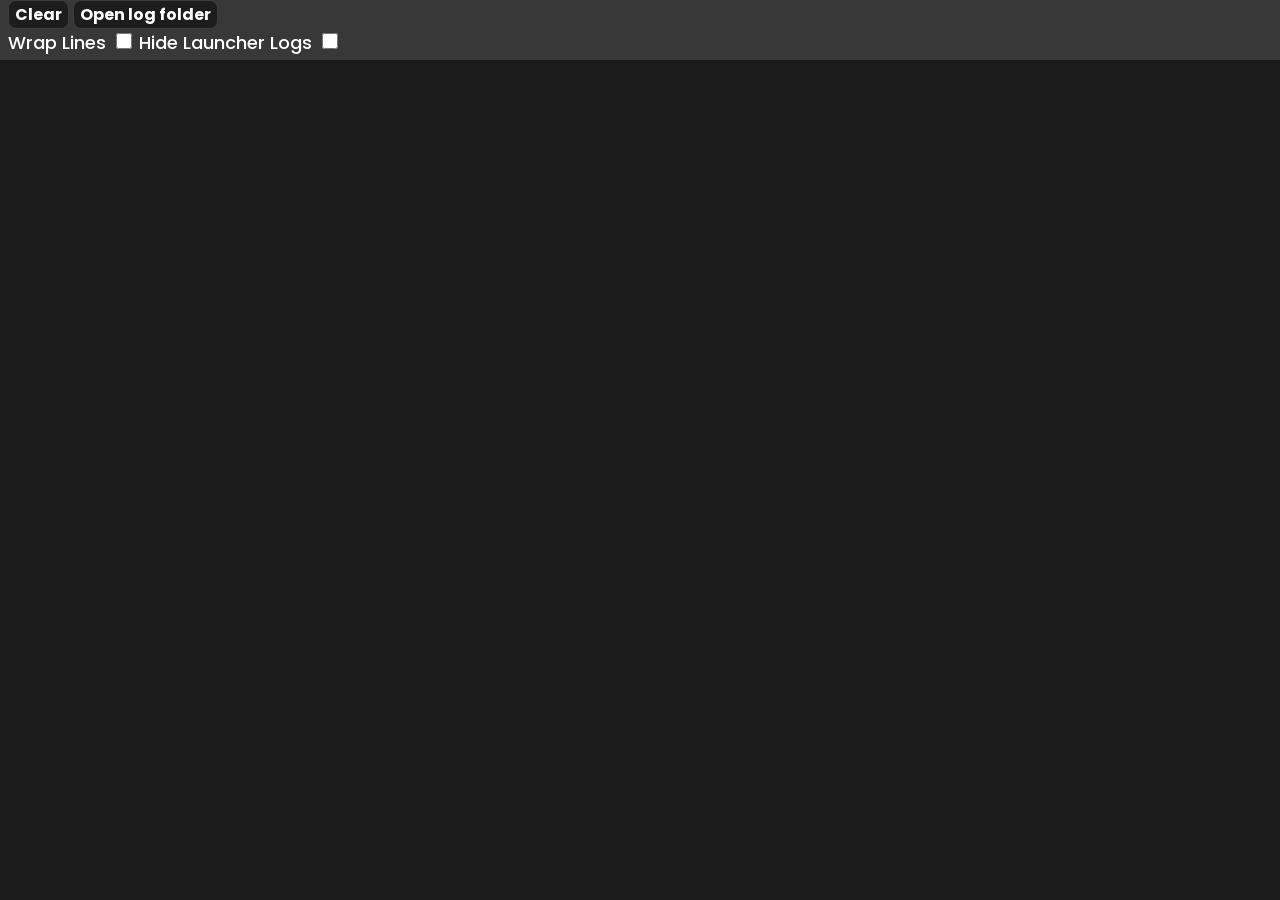
==== src/dev-console.html @ 11684bc3 "Added developer console - Added developer console that shows the game console - Added jetbrains mono" ====
<!DOCTYPE html>
<html lang="en-US">
<head>
    <link rel="stylesheet" href="fonts.css">
    <link rel="stylesheet" href="common.css">
    <link rel="stylesheet" href="dev-console.css">
    <meta charset="UTF-8">
    <meta name="viewport" content="width=device-width, initial-scale=1.0">
    <title>SayKOCraft Developer Console</title>
    <script src="common.js" defer></script>
    <script src="dev-console.js" defer></script>
</head>
<body>
    <div class="stickyBar">
        <div class="buttonPart">
            <button id="console-clear" type="button">Clear</button>
            <button id="console-open-log-folder" type="button">Open log folder</button>
        </div>
        <div class="checkboxPart">
            <label for="console-wraplines">Wrap Lines</label>
            <input type="checkbox" id="console-wraplines">
            <label for="console-hidelauncherlogs">Hide Launcher Logs</label>
            <input type="checkbox" id="console-hidelauncherlogs">
        </div>
    </div>
    <main id="console-output"></main>
</body>
</html>
---- src/fonts.css ----
@font-face {
	font-family: 'Poppins';
	src: url('assets/fonts/poppins/Poppins-Thin.ttf') format('truetype');
	font-weight: 100;
	font-style: normal;
	font-display: swap;
}

@font-face {
	font-family: 'Poppins';
	src: url('assets/fonts/poppins/Poppins-ThinItalic.ttf') format('truetype');
	font-weight: 100;
	font-style: italic;
	font-display: swap;
}

@font-face {
	font-family: 'Poppins';
	src: url('assets/fonts/poppins/Poppins-ExtraLight.ttf') format('truetype');
	font-weight: 200;
	font-style: normal;
	font-display: swap;
}

@font-face {
	font-family: 'Poppins';
	src: url('assets/fonts/poppins/Poppins-ExtraLightItalic.ttf') format('truetype');
	font-weight: 200;
	font-style: italic;
	font-display: swap;
}

@font-face {
	font-family: 'Poppins';
	src: url('assets/fonts/poppins/Poppins-Light.ttf') format('truetype');
	font-weight: 300;
	font-style: normal;
	font-display: swap;
}

@font-face {
	font-family: 'Poppins';
	src: url('assets/fonts/poppins/Poppins-LightItalic.ttf') format('truetype');
	font-weight: 300;
	font-style: italic;
	font-display: swap;
}

@font-face {
	font-family: 'Poppins';
	src: url('assets/fonts/poppins/Poppins-Regular.ttf') format('truetype');
	font-weight: 400;
	font-style: normal;
	font-display: swap;
}

@font-face {
	font-family: 'Poppins';
	src: url('assets/fonts/poppins/Poppins-Italic.ttf') format('truetype');
	font-weight: 400;
	font-style: italic;
	font-display: swap;
}

@font-face {
	font-family: 'Poppins';
	src: url('assets/fonts/poppins/Poppins-Medium.ttf') format('truetype');
	font-weight: 500;
	font-style: normal;
	font-display: swap;
}

@font-face {
	font-family: 'Poppins';
	src: url('assets/fonts/poppins/Poppins-MediumItalic.ttf') format('truetype');
	font-weight: 500;
	font-style: italic;
	font-display: swap;
}

@font-face {
	font-family: 'Poppins';
	src: url('assets/fonts/poppins/Poppins-SemiBold.ttf') format('truetype');
	font-weight: 600;
	font-style: normal;
	font-display: swap;
}

@font-face {
	font-family: 'Poppins';
	src: url('assets/fonts/poppins/Poppins-SemiBoldItalic.ttf') format('truetype');
	font-weight: 600;
	font-style: italic;
	font-display: swap;
}

@font-face {
	font-family: 'Poppins';
	src: url('assets/fonts/poppins/Poppins-Bold.ttf') format('truetype');
	font-weight: 700;
	font-style: normal;
	font-display: swap;
}

@font-face {
	font-family: 'Poppins';
	src: url('assets/fonts/poppins/Poppins-BoldItalic.ttf') format('truetype');
	font-weight: 700;
	font-style: italic;
	font-display: swap;
}

@font-face {
	font-family: 'Poppins';
	src: url('assets/fonts/poppins/Poppins-ExtraBold.ttf') format('truetype');
	font-weight: 800;
	font-style: normal;
	font-display: swap;
}

@font-face {
	font-family: 'Poppins';
	src: url('assets/fonts/poppins/Poppins-ExtraBoldItalic.ttf') format('truetype');
	font-weight: 800;
	font-style: italic;
	font-display: swap;
}

@font-face {
	font-family: 'Poppins';
	src: url('assets/fonts/poppins/Poppins-Black.ttf') format('truetype');
	font-weight: 900;
	font-style: normal;
	font-display: swap;
}

@font-face {
	font-family: 'Poppins';
	src: url('assets/fonts/poppins/Poppins-BlackItalic.ttf') format('truetype');
	font-weight: 900;
	font-style: italic;
	font-display: swap;
}

@font-face {
	font-family: 'JetBrains Mono';
	src: url('assets/fonts/jetbrains-mono/JetBrainsMono-Thin.ttf') format('truetype');
	font-weight: 100;
	font-style: normal;
	font-display: swap;
}

@font-face {
	font-family: 'JetBrains Mono';
	src: url('assets/fonts/jetbrains-mono/JetBrainsMono-ThinItalic.ttf') format('truetype');
	font-weight: 100;
	font-style: italic;
	font-display: swap;
}

@font-face {
	font-family: 'JetBrains Mono';
	src: url('assets/fonts/jetbrains-mono/JetBrainsMono-ExtraLight.ttf') format('truetype');
	font-weight: 200;
	font-style: normal;
	font-display: swap;
}

@font-face {
	font-family: 'JetBrains Mono';
	src: url('assets/fonts/jetbrains-mono/JetBrainsMono-ExtraLightItalic.ttf') format('truetype');
	font-weight: 200;
	font-style: italic;
	font-display: swap;
}

@font-face {
	font-family: 'JetBrains Mono';
	src: url('assets/fonts/jetbrains-mono/JetBrainsMono-Light.ttf') format('truetype');
	font-weight: 300;
	font-style: normal;
	font-display: swap;
}

@font-face {
	font-family: 'JetBrains Mono';
	src: url('assets/fonts/jetbrains-mono/JetBrainsMono-LightItalic.ttf') format('truetype');
	font-weight: 300;
	font-style: italic;
	font-display: swap;
}

@font-face {
	font-family: 'JetBrains Mono';
	src: url('assets/fonts/jetbrains-mono/JetBrainsMono-Regular.ttf') format('truetype');
	font-weight: 400;
	font-style: normal;
	font-display: swap;
}

@font-face {
	font-family: 'JetBrains Mono';
	src: url('assets/fonts/jetbrains-mono/JetBrainsMono-Italic.ttf') format('truetype');
	font-weight: 400;
	font-style: italic;
	font-display: swap;
}

@font-face {
	font-family: 'JetBrains Mono';
	src: url('assets/fonts/jetbrains-mono/JetBrainsMono-Medium.ttf') format('truetype');
	font-weight: 500;
	font-style: normal;
	font-display: swap;
}

@font-face {
	font-family: 'JetBrains Mono';
	src: url('assets/fonts/jetbrains-mono/JetBrainsMono-MediumItalic.ttf') format('truetype');
	font-weight: 500;
	font-style: italic;
	font-display: swap;
}

@font-face {
	font-family: 'JetBrains Mono';
	src: url('assets/fonts/jetbrains-mono/JetBrainsMono-SemiBold.ttf') format('truetype');
	font-weight: 600;
	font-style: normal;
	font-display: swap;
}

@font-face {
	font-family: 'JetBrains Mono';
	src: url('assets/fonts/jetbrains-mono/JetBrainsMono-SemiBoldItalic.ttf') format('truetype');
	font-weight: 600;
	font-style: italic;
	font-display: swap;
}

@font-face {
	font-family: 'JetBrains Mono';
	src: url('assets/fonts/jetbrains-mono/JetBrainsMono-Bold.ttf') format('truetype');
	font-weight: 700;
	font-style: normal;
	font-display: swap;
}

@font-face {
	font-family: 'JetBrains Mono';
	src: url('assets/fonts/jetbrains-mono/JetBrainsMono-BoldItalic.ttf') format('truetype');
	font-weight: 700;
	font-style: italic;
	font-display: swap;
}

@font-face {
	font-family: 'JetBrains Mono';
	src: url('assets/fonts/jetbrains-mono/JetBrainsMono-ExtraBold.ttf') format('truetype');
	font-weight: 800;
	font-style: normal;
	font-display: swap;
}

@font-face {
	font-family: 'JetBrains Mono';
	src: url('assets/fonts/jetbrains-mono/JetBrainsMono-ExtraBoldItalic.ttf') format('truetype');
	font-weight: 800;
	font-style: italic;
	font-display: swap;
}
---- src/common.css ----
:root {
    --sayko-background: #1B1B1B;
    --sayko-red: #E51111;
    --saykocraft-green: #39E317;

    --button-start-border: #39E317;
    --button-start-background: #36A121;
    --button-stop-border: #DF2121;
    --button-stop-background: #9e2929;
    --button-update-border: #B8B8B8;
    --button-update-background: #7c7c7c;
    --button-download-border: #6C6C6C;
    --button-download-background: #474747;

    --earth-logo: url("assets/images/earth-logo.png");
    --mystery-logo: url("assets/images/itsamystery.png");
    --earth-bg: url("assets/images/earth-bg.png");
}

body {
    margin: 0;
    font-family: 'Poppins';
    user-select: none;
    -webkit-user-select: none;
    background-color: var(--sayko-background);
}

img {
    user-select: none;
    -webkit-user-select: none;
}

button {
    width: 284px;
    height: 48px;
    
    background-color: #1D1D1D;
    border: 1px solid #3D3D3D;
    border-radius: 8px;
    color: #FFFFFF;
    font-family: 'Poppins';
    font-size: 24px;
    font-weight: bold;

    cursor: pointer;
    transition: 0.1s opacity;
    box-shadow: 0px 4px 4.8px rgba(0,0,0,0.5);
}

.button-danger {
    background-color: #A12121;
    border-color: #DF2121;
}

input[type="text"], input[type="password"], input[type="number"], textarea {
    width: 284px;
    height: 48px;
    border-radius: 8px;
    padding-left: 8px;

    font-family: 'Poppins';
    font-size: 20px;
    font-weight: 500;
    color: #c6c6c6;
    background-color: #2B2B2B;
    border: solid 1px #3F3F3F;
    transition: border 0.1s;

    box-shadow: 0px 4px 4.8px rgba(0,0,0,0.5);
}

input::-webkit-outer-spin-button,
input::-webkit-inner-spin-button {
  -webkit-appearance: none;
  margin: 0;
}

input:focus, textarea:focus {
    outline: none;
    border: solid 1px var(--saykocraft-green);
    color: #f9f9f9;
}

input:disabled, textarea:disabled {
    opacity: 1;
    cursor: default;
}

select {
    width: 128px;
    height: 38px;

    appearance: none;
    color: #c6c6c6;
    font-family: 'Poppins';
    font-size: 18px;
    font-weight: 500;
    background-color: #2B2B2B;
    border: solid 1px #3F3F3F;
    transition: border 0.1s;
    text-align-last: center;
    outline: 0;
    
    box-shadow: 0px 4px 4.8px rgba(0,0,0,0.5);
}

select:focus {
    color: #f9f9f9;
    border: solid 1px var(--saykocraft-green);
}

.switch {
    font-size: 17px;
    position: relative;
    display: inline-block;
    width: 70px;
    height: 32px;
}

.switch input {
    display: none;
    opacity: 0;
    width: 0;
    height: 0;
}

.slider {
    position: absolute;
    cursor: pointer;
    top: 0;
    left: 0;
    right: 0;
    bottom: 0;
    background-color: #2B2B2B;
    transition: .2s;
    border: 1px solid #3F3F3F;
    border-radius: 8px;
    box-shadow: 0px 4px 4px rgba(0,0,0,0.5);
}

/* knob */
.slider:before {
    position: absolute;
    content: "";
    height: 32px;
    width: 32px;
    border-radius: 8px;
    background-color: #5D5D5D;
    transition: .2s;
    top: -1.5px;
    left: -1px;
}

input:checked + .slider::before {
    background-color: #39E317;
}

input:checked + .slider {
    background-color: #2A5921;
    border-color: #359322;
}

input:focus + .slider {
    box-shadow: 0 0 1px #2A5921;
}

input:checked + .slider:before {
    transform: translateX(38px);
}

.hidden {
    display: none !important;
}

.unselectable {
    cursor: not-allowed !important;
}

.main {
    display: flex;
    flex-direction: column;
    width: 100%;
    height: 100vh;
}

.content {
    display: flex;
    flex: 1;
    min-height: 0;
}

.titleBar {
    display: flex;
    width: 100%;
    height: 55px;
    user-select: none;

    background-color: #121212;
}

.titleBar-drag {
  height: 100%;
  display: flex;
  align-items: center;
}

.titleBar span {
    align-self: center;
    margin-left: 16px;

    color: #FFFFFF;
    font-size: 24px;
    font-weight: 700;
    cursor: default;
}

.titleBar img {
    align-self: center;
    margin-left: 16px;

    width: 253px;
    height: 39px;
    cursor: default;
}

.windowControls {
    margin-left: auto !important;
    align-self: center;
}

.windowControls .icon {
    width: 32px;
    height: 32px;
    cursor: pointer;
    margin-left: 0;
    color: #FFFFFF;
    vertical-align: middle;
    transition: color 0.1s;
}

.windowControls .icon-close {
    margin-right: 16px;
    margin-left: 8px;
}

.windowControls .icon-close:hover {
    color: #FF5757;
}

.windowControls .icon-minimize:hover {
    color: #7d7d7d;
}
---- src/dev-console.css ----
html,
body {
    height: 100%;
}

body {
    background-color: #1B1B1B;
    display: flex;
    flex-direction: column;
    overflow: hidden;
    user-select: text;
    -webkit-user-select: text;
}

.stickyBar button {
    font-size: 16px;
    width: max-content;
    height: max-content;
    box-shadow: none;
}

#console-output {
    flex: 1 1 auto;
    min-height: 0;
    font-family: "Jetbrains Mono";
    color: white;
    white-space: pre;
    tab-size: 4;
    overflow: auto;
}

#console-output.console-wrap-lines {
    white-space: pre-wrap;
    overflow-wrap: anywhere;
    overflow-x: hidden;
}

#console-output.console-hide-launcher-logs .console-line-launcher {
    display: none;
}

#console-output,
#console-output * {
    user-select: text;
    -webkit-user-select: text;
    cursor: text;
}

.stickyBar {
    position: sticky;
    padding-left: 8px;
    top: 0;
    z-index: 1;
    flex: 0 0 auto;
    display: flex;
    flex-direction: column;
    background-color: #383838;
}

.stickyBar label {
    font-family: "Poppins";
    color: #fff;
    font-size: 18px;
    font-weight: 500;
    margin-right: 2px;
}

.stickyBar input[type="checkbox"] {
    width: 16px;
    height: 16px;
    accent-color: var(--saykocraft-green);
}

.checkboxPart {
    margin-bottom: 4px;
}

.console-level-warn {
    color: #EEDC55;
}

.console-level-fatal,
.console-level-error {
    color: #FF5C5C;
}

.console-line-launcher,
.console-level-debug {
    color: #878787;
}
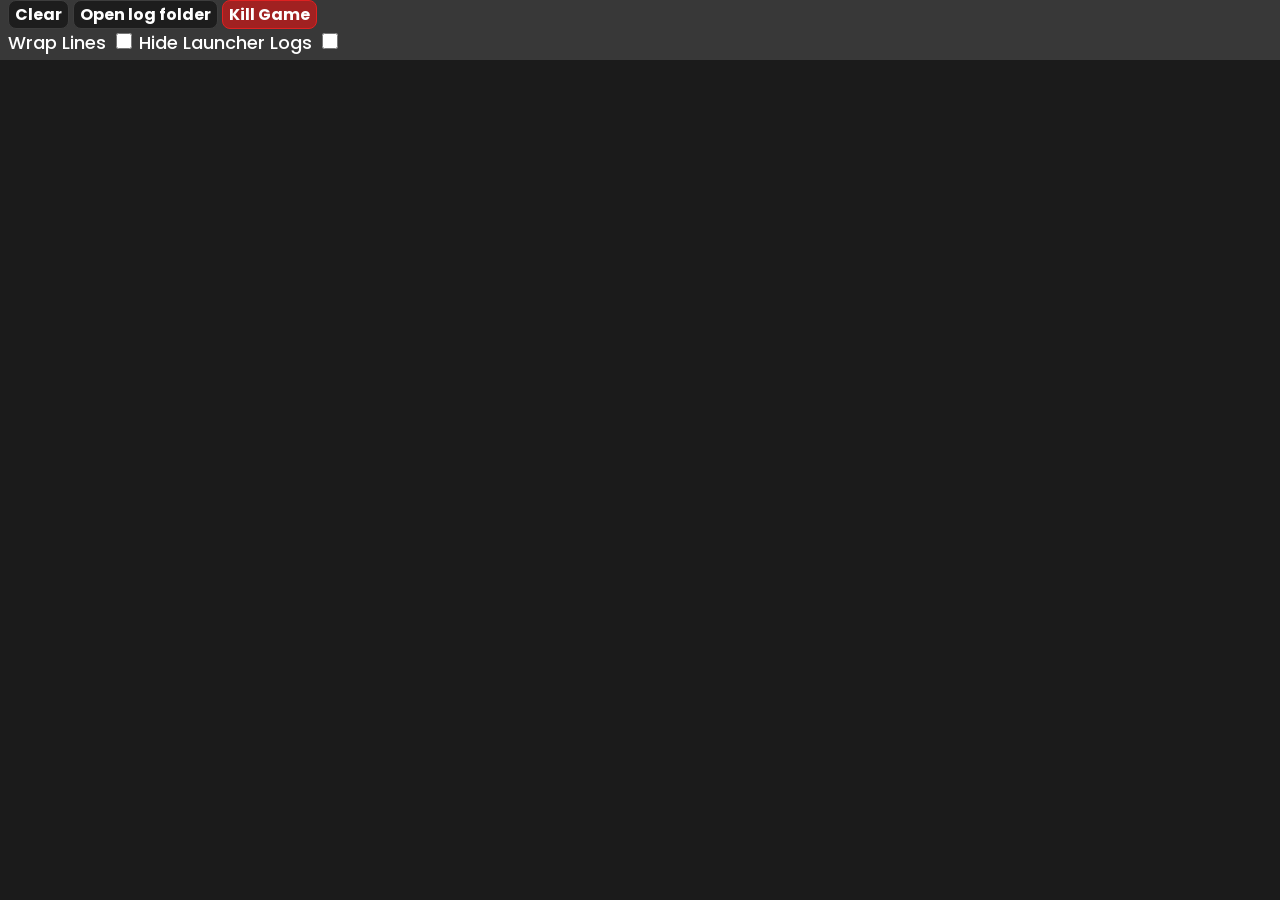
==== commit f6ac43d1: "Implemented keep launcher open - Implemented launcher launcher open logic, the launcher closes while" ====
--- a/src/dev-console.html
+++ b/src/dev-console.html
@@ -15,6 +15,7 @@
         <div class="buttonPart">
             <button id="console-clear" type="button">Clear</button>
             <button id="console-open-log-folder" type="button">Open log folder</button>
+            <button id="console-kill-game" type="button" class="button-danger">Kill Game</button>
         </div>
         <div class="checkboxPart">
             <label for="console-wraplines">Wrap Lines</label>
--- a/src/common.css
+++ b/src/common.css
@@ -48,8 +48,8 @@
 }
 
 .button-danger {
-    background-color: #A12121;
-    border-color: #DF2121;
+    background-color: #A12121 !important;
+    border-color: #DF2121 !important;
 }
 
 input[type="text"], input[type="password"], input[type="number"], textarea {
